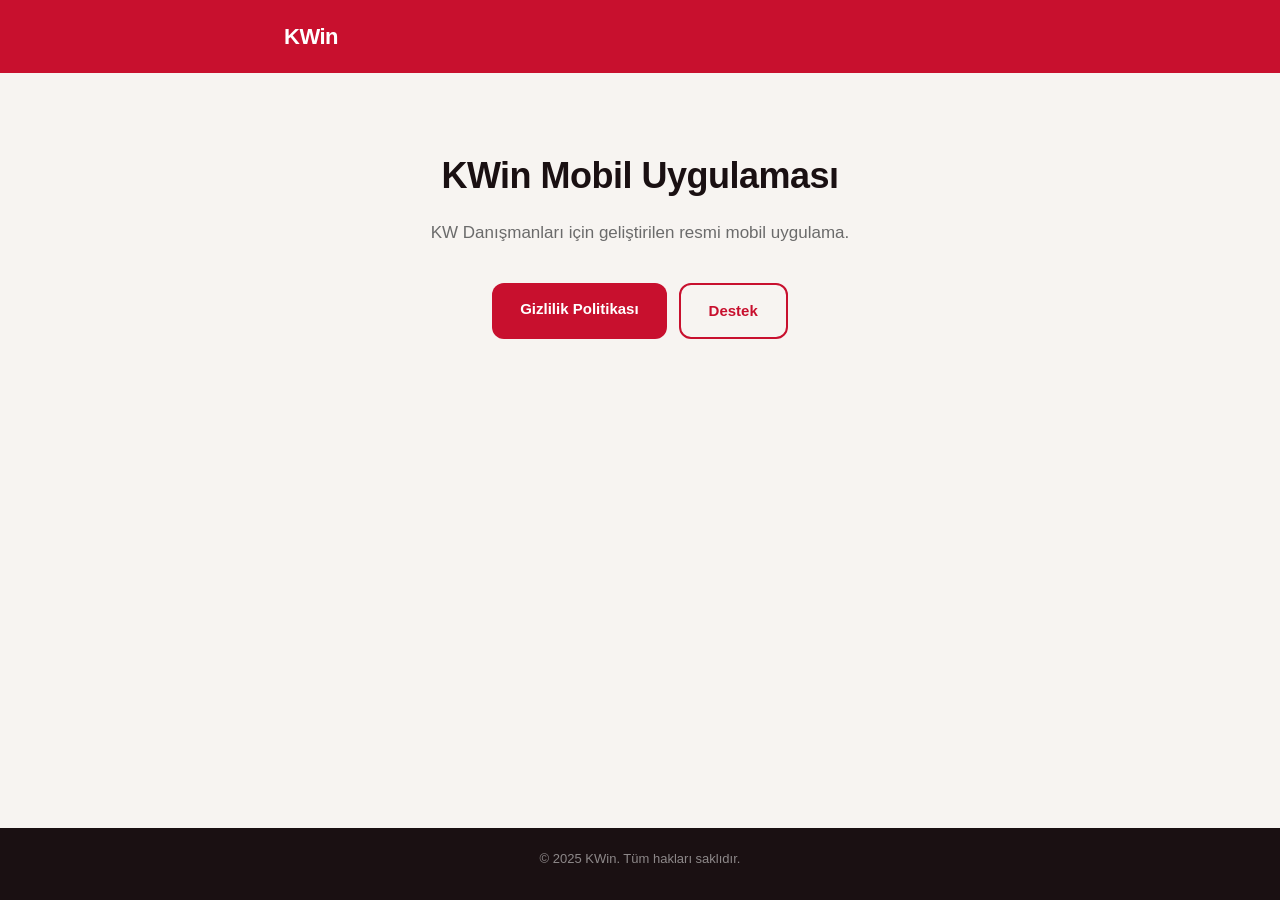
==== index.html @ 8d74c682 "Initial legal pages: privacy policy, support, home" ====
<!DOCTYPE html>
<html lang="tr">
<head>
  <meta charset="UTF-8" />
  <meta name="viewport" content="width=device-width, initial-scale=1.0" />
  <title>KWin — Yasal</title>
  <link rel="stylesheet" href="style.css" />
</head>
<body>
  <header>
    <div class="container">
      <div class="logo">KWin</div>
    </div>
  </header>

  <main class="container hero">
    <h1>KWin Mobil Uygulaması</h1>
    <p>KW Danışmanları için geliştirilen resmi mobil uygulama.</p>
    <div class="links">
      <a href="privacy-policy.html" class="btn">Gizlilik Politikası</a>
      <a href="support.html" class="btn btn-outline">Destek</a>
    </div>
  </main>

  <footer>
    <div class="container">
      <p>© 2025 KWin. Tüm hakları saklıdır.</p>
    </div>
  </footer>
</body>
</html>
---- style.css ----
* { box-sizing: border-box; margin: 0; padding: 0; }

:root {
  --red: #c8102e;
  --text: #1a1012;
  --muted: #6b6b6b;
  --bg: #f7f4f1;
  --border: #e8e2e3;
}

body {
  font-family: -apple-system, BlinkMacSystemFont, 'Segoe UI', sans-serif;
  background: var(--bg);
  color: var(--text);
  line-height: 1.7;
  min-height: 100vh;
  display: flex;
  flex-direction: column;
}

.container {
  max-width: 760px;
  margin: 0 auto;
  padding: 0 24px;
}

/* Header */
header {
  background: var(--red);
  padding: 18px 0;
}

.logo {
  font-size: 22px;
  font-weight: 800;
  color: #fff;
  letter-spacing: -0.5px;
  text-decoration: none;
}

/* Hero */
.hero {
  padding: 72px 24px;
  text-align: center;
  flex: 1;
}

.hero h1 {
  font-size: 36px;
  font-weight: 700;
  letter-spacing: -0.5px;
  margin-bottom: 12px;
}

.hero p {
  font-size: 17px;
  color: var(--muted);
  margin-bottom: 36px;
}

.links {
  display: flex;
  gap: 12px;
  justify-content: center;
  flex-wrap: wrap;
}

.btn {
  padding: 13px 28px;
  background: var(--red);
  color: #fff;
  border-radius: 12px;
  text-decoration: none;
  font-weight: 600;
  font-size: 15px;
  transition: opacity 0.15s;
}

.btn:hover { opacity: 0.85; }

.btn-outline {
  background: transparent;
  color: var(--red);
  border: 2px solid var(--red);
}

/* Content pages */
.content {
  padding: 56px 24px 80px;
  flex: 1;
}

.content h1 {
  font-size: 30px;
  font-weight: 700;
  letter-spacing: -0.3px;
  margin-bottom: 6px;
}

.updated {
  color: var(--muted);
  font-size: 14px;
  margin-bottom: 40px;
}

section {
  margin-bottom: 36px;
}

h2 {
  font-size: 18px;
  font-weight: 700;
  margin-bottom: 12px;
  padding-bottom: 8px;
  border-bottom: 1.5px solid var(--border);
}

h3 {
  font-size: 15px;
  font-weight: 600;
  margin: 16px 0 6px;
}

p { margin-bottom: 10px; }

ul {
  padding-left: 20px;
  margin-bottom: 10px;
}

ul li { margin-bottom: 6px; }

a { color: var(--red); }

.faq {
  background: #fff;
  border: 1.5px solid var(--border);
  border-radius: 12px;
  padding: 16px 20px;
  margin-bottom: 12px;
}

.faq h3 { margin-top: 0; }

.contact-box {
  background: #fff;
  border: 1.5px solid var(--border);
  border-radius: 12px;
  padding: 20px 24px;
  margin-top: 12px;
}

/* Footer */
footer {
  background: #1a1012;
  color: rgba(255,255,255,0.5);
  padding: 20px 0;
  font-size: 13px;
  text-align: center;
}

footer a { color: rgba(255,255,255,0.7); }
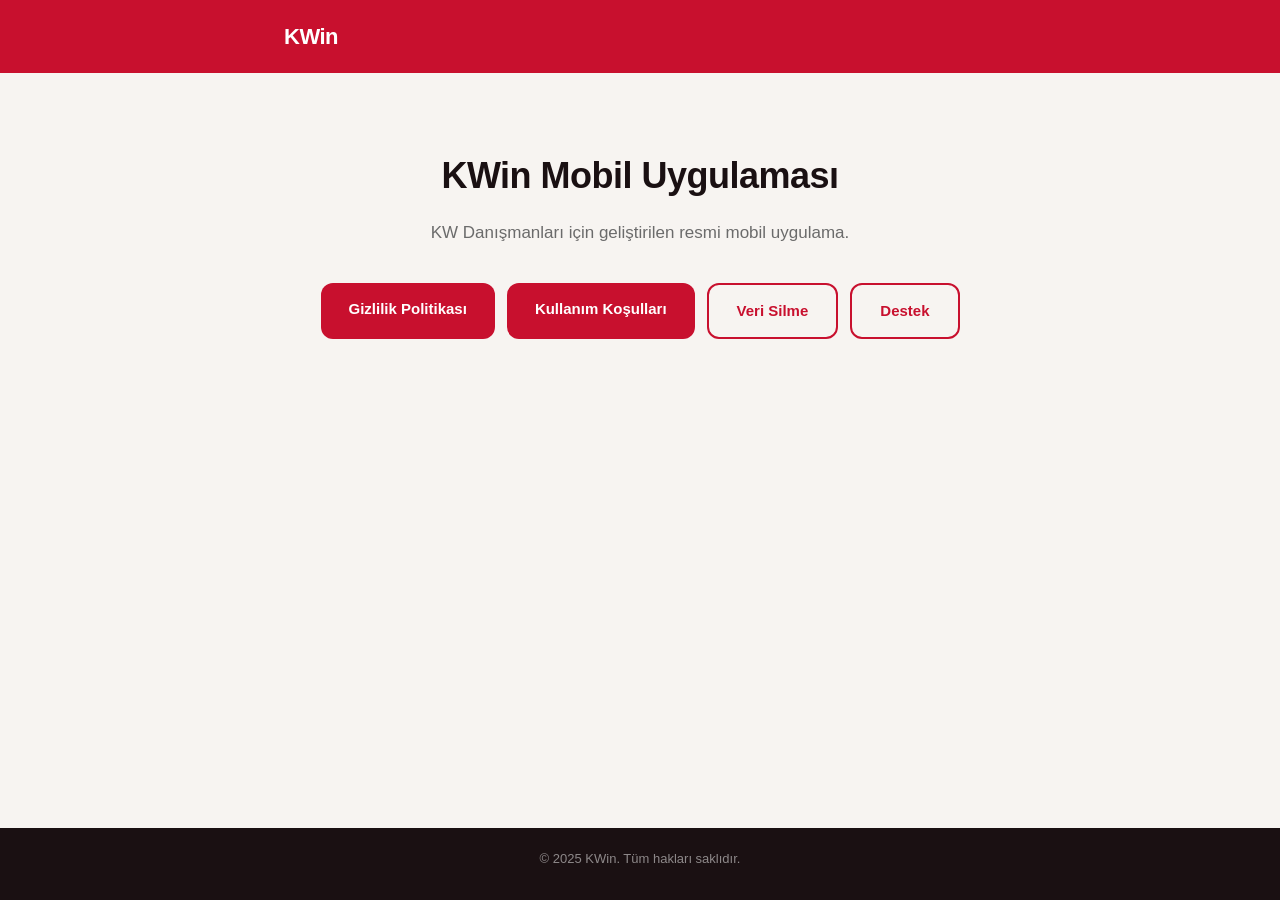
==== commit e97c3ce5: "Add terms, data deletion pages and update index" ====
--- a/index.html
+++ b/index.html
@@ -18,6 +18,8 @@
     <p>KW Danışmanları için geliştirilen resmi mobil uygulama.</p>
     <div class="links">
       <a href="privacy-policy.html" class="btn">Gizlilik Politikası</a>
+      <a href="terms.html" class="btn">Kullanım Koşulları</a>
+      <a href="data-deletion.html" class="btn btn-outline">Veri Silme</a>
       <a href="support.html" class="btn btn-outline">Destek</a>
     </div>
   </main>
